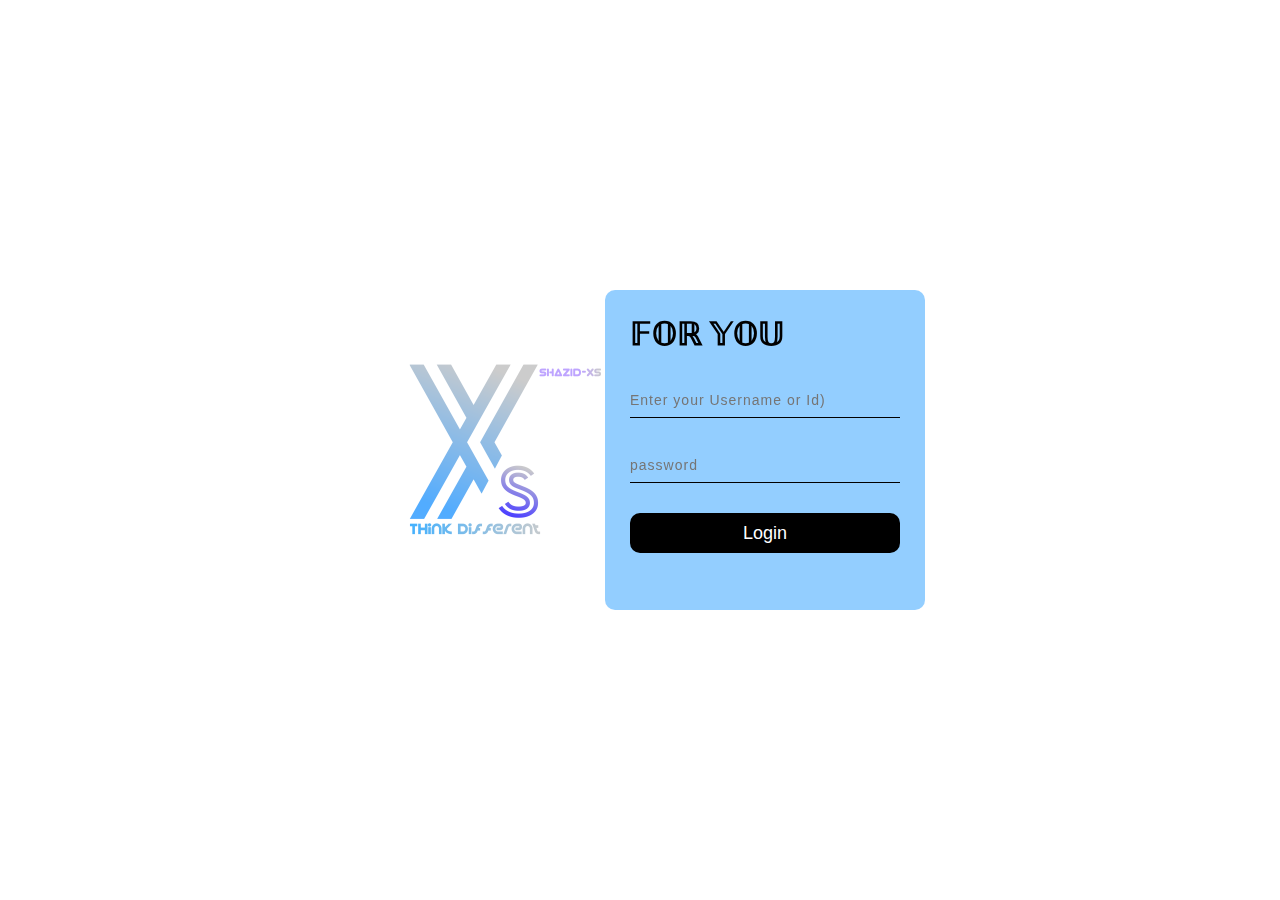
==== index.html @ 9e7fbaee "Add files via upload" ====
<!DOCTYPE html>
<html lang="en">
<head>
    <meta charset="UTF-8">
    <meta http-equiv="X-UA-Compatible" content="IE=edge">
    <meta name="viewport" content="width=device-width, initial-scale=1.0">
    <title>ShaZid-xs</title>
    <link rel="stylesheet" href="style.css">
    <link rel="shortcut icon" type="x-icon" href="./20220429_041221(1).png">
</head>
<body>
    <div class="container">
        <div class="logo">
            <img src="./20220429_042543(1)htu.png" alt="Logo">
        </div>
        <form action="home.html" method="post">
            <h1>𝔽𝕆ℝ 𝕐𝕆𝕌</h1>
            <div>
                <label for="username"></label>
                <input type="text" name="username"placeholder="Enter your Username or Id)" >
                <span></span>
            </div>
            <div>
                <label for="password"></label>
                <input type="password" name="id"placeholder="password" >
                <span></span>
            </div>
            <button id="log-in">Login</button>
        </form>

    </div>
    <script src="./valid.js">
</script>
</body>
</html>
---- style.css ----
*{
    padding: 0;
    margin: 0;
    box-sizing: border-box;
}

.container form{
    width: 320px;
    height: 320px;
    justify-content: center;
    align-items: center;
    background: rgba(0, 140, 255, 0.425);
    backdrop-filter: blur(1px);
    cursor: pointer;
    border-radius: 10px;
    padding: 25px;
}
.container{
    display: flex;
    justify-content: center;
    align-items: center;
    flex-wrap: wrap;
    min-height: 100vh;
    
    
}
.container input{
    width: 270px;
    height: 35px;
    background: transparent;
    border-bottom: 1px solid #000000;
    border-top: none;
    border-right: none;
    border-left: none;
    color: rgb(0, 0, 0);
    font-size: 14px;
    letter-spacing: 1px;
    margin-top: 30px;
    font-family: sans-serif;
}

.container input:focus{
    color: rgb(0, 0, 0);
    font-family: Arial;
}
button{
    width: 270px;
    height: 40px;
    background: #000000;
    border: none;
    margin-top: 30px;
    font-size: 18px;
    border-radius: 10px;
    cursor: pointer;
    color: rgb(255, 255, 255);
}
button:hover{
    background: rgb(255, 255, 255);
    color: rgb(0, 174, 255);
}
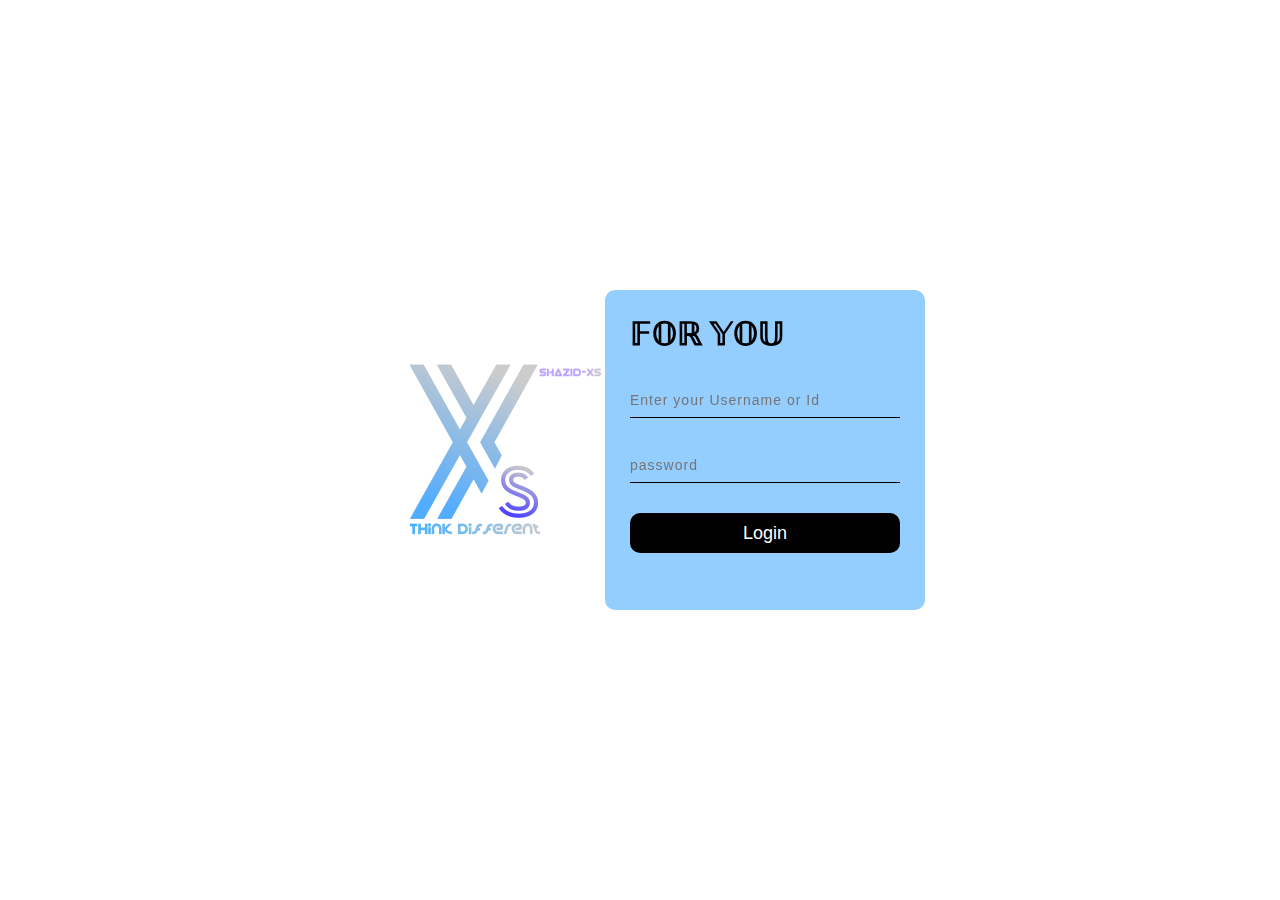
==== commit 7b4b0d79: "Update index.html" ====
--- a/index.html
+++ b/index.html
@@ -17,7 +17,7 @@
             <h1>𝔽𝕆ℝ 𝕐𝕆𝕌</h1>
             <div>
                 <label for="username"></label>
-                <input type="text" name="username"placeholder="Enter your Username or Id)" >
+                <input type="text" name="username"placeholder="Enter your Username or Id" >
                 <span></span>
             </div>
             <div>
